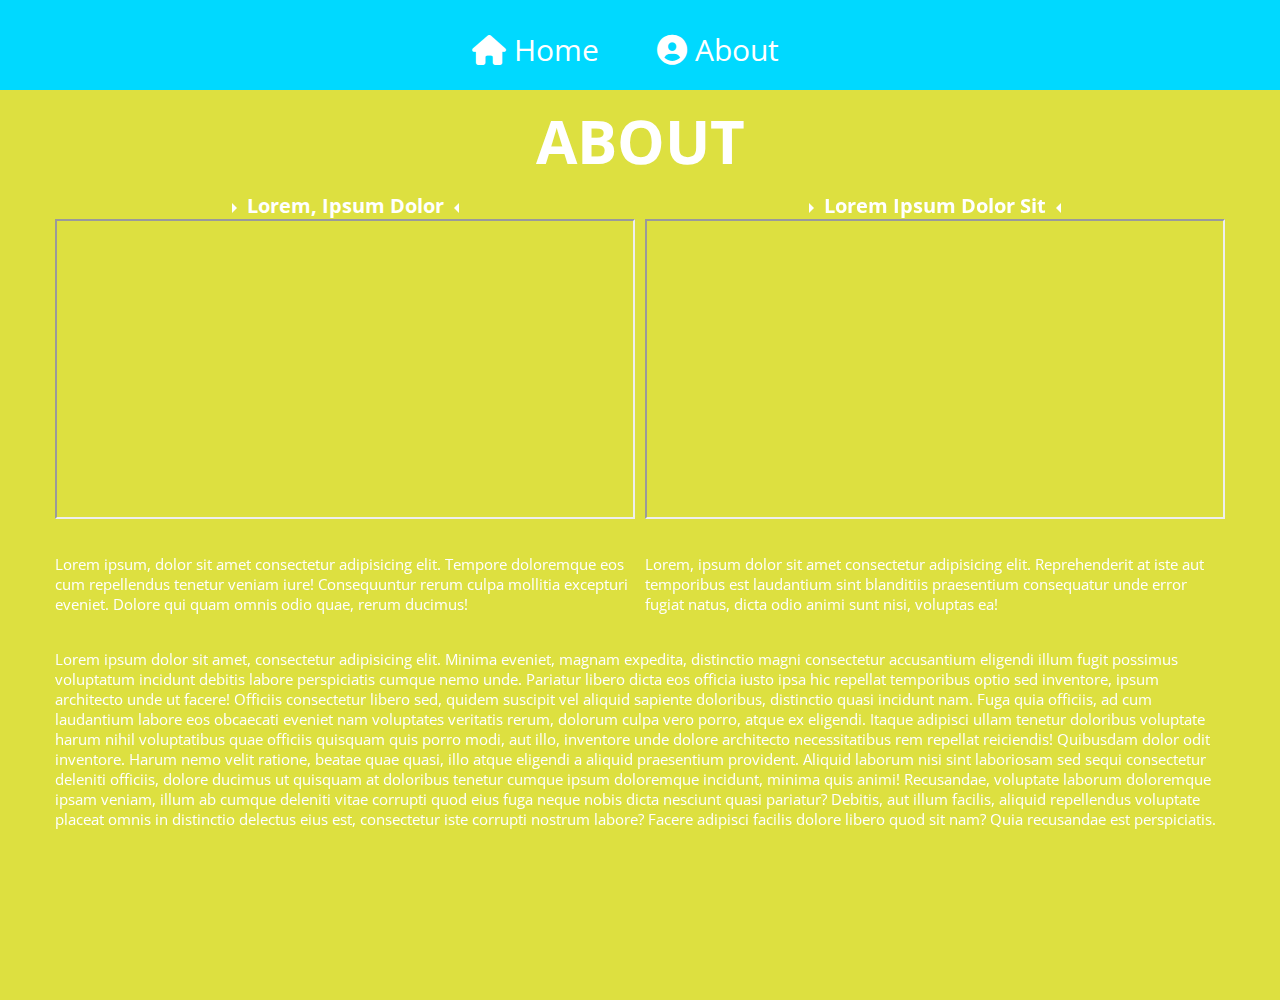
==== assignment/about.html @ 6cc375ec "First assignment upload" ====
<!DOCTYPE html>
<html lang="en">
<head>
    <meta charset="UTF-8">
    <meta http-equiv="X-UA-Compatible" content="IE=edge">
    <meta name="viewport" content="width=device-width, initial-scale=1.0">
    <meta name="keywords" content="amazing, fun, christmas, jolly, ">
    <meta name="description" content="Welcome to the website for the client. Here you can see good information">
    <meta name="author" content="Georgia Borthwick">
    <link rel="stylesheet" href="./assets/css/main.css">
    <link rel="icon" href="./assets/images/favicon.ico">
    <title>My Website|About</title>
</head>
<header>
<ul class="navigation">
    <li><a class="home" href="./index.html"><i class="fas fa-home"></i> Home</a></li>
    <li><a class="about" href="./about.html"><i class="fas fa-user-circle"></i> About</a>
    </li>
</ul>    
</nav>
</header>

<body>
    <main class="container">
    <h1 class="heading">about</h1>
<div class="col-6">
<h3 class="small-heading">Lorem, ipsum dolor</h3>
<iframe
class="map"
src="https://www.google.com/maps/embed?pb=!1m18!1m12!1m3!1d3000.406219050197!2d174.794929115421!3d-41.23470857927848!2m3!1f0!2f0!3f0!3m2!1i1024!2i768!4f13.1!3m3!1m2!1s0x6d38addcdbfd0411%3A0x95aad3f5388f422f!2s23A%20John%20Sims%20Drive%2C%20Broadmeadows%2C%20Wellington%206035!5e0!3m2!1sen!2snz!4v1638942579578!5m2!1sen!2snz"
></iframe>
<p class="information">Lorem ipsum, dolor sit amet consectetur adipisicing elit. Tempore doloremque eos cum repellendus tenetur veniam iure! Consequuntur rerum culpa mollitia excepturi eveniet. Dolore qui quam omnis odio quae, rerum ducimus!</p>
</div>
<div class="col-6">
    <h3 class="small-heading">Lorem ipsum dolor sit</h3>
    <iframe class="my-video" src="https://www.youtube.com/embed/1PnVor36_40"></iframe>
    <p class="information">Lorem, ipsum dolor sit amet consectetur adipisicing elit. Reprehenderit at iste aut temporibus est laudantium sint blanditiis praesentium consequatur unde error fugiat natus, dicta odio animi sunt nisi, voluptas ea!</p>
</div>
<div class="col-1">
<p class="information">Lorem ipsum dolor sit amet, consectetur adipisicing elit. Minima eveniet, magnam expedita, distinctio magni consectetur accusantium eligendi illum fugit possimus voluptatum incidunt debitis labore perspiciatis cumque nemo unde. Pariatur libero dicta eos officia iusto ipsa hic repellat temporibus optio sed inventore, ipsum architecto unde ut facere! Officiis consectetur libero sed, quidem suscipit vel aliquid sapiente doloribus, distinctio quasi incidunt nam. Fuga quia officiis, ad cum laudantium labore eos obcaecati eveniet nam voluptates veritatis rerum, dolorum culpa vero porro, atque ex eligendi. Itaque adipisci ullam tenetur doloribus voluptate harum nihil voluptatibus quae officiis quisquam quis porro modi, aut illo, inventore unde dolore architecto necessitatibus rem repellat reiciendis! Quibusdam dolor odit inventore. Harum nemo velit ratione, beatae quae quasi, illo atque eligendi a aliquid praesentium provident. Aliquid laborum nisi sint laboriosam sed sequi consectetur deleniti officiis, dolore ducimus ut quisquam at doloribus tenetur cumque ipsum doloremque incidunt, minima quis animi! Recusandae, voluptate laborum doloremque ipsam veniam, illum ab cumque deleniti vitae corrupti quod eius fuga neque nobis dicta nesciunt quasi pariatur? Debitis, aut illum facilis, aliquid repellendus voluptate placeat omnis in distinctio delectus eius est, consectetur iste corrupti nostrum labore? Facere adipisci facilis dolore libero quod sit nam? Quia recusandae est perspiciatis.</p>
</div>
</main>
</body>
</html>
---- assignment/assets/css/main.css ----
@import url('https://cdnjs.cloudflare.com/ajax/libs/font-awesome/6.0.0-beta3/css/all.min.css');
@import url(./components.css);
@import url(./global.css);
@import url(./typography.css);
@import url(./layout.css);
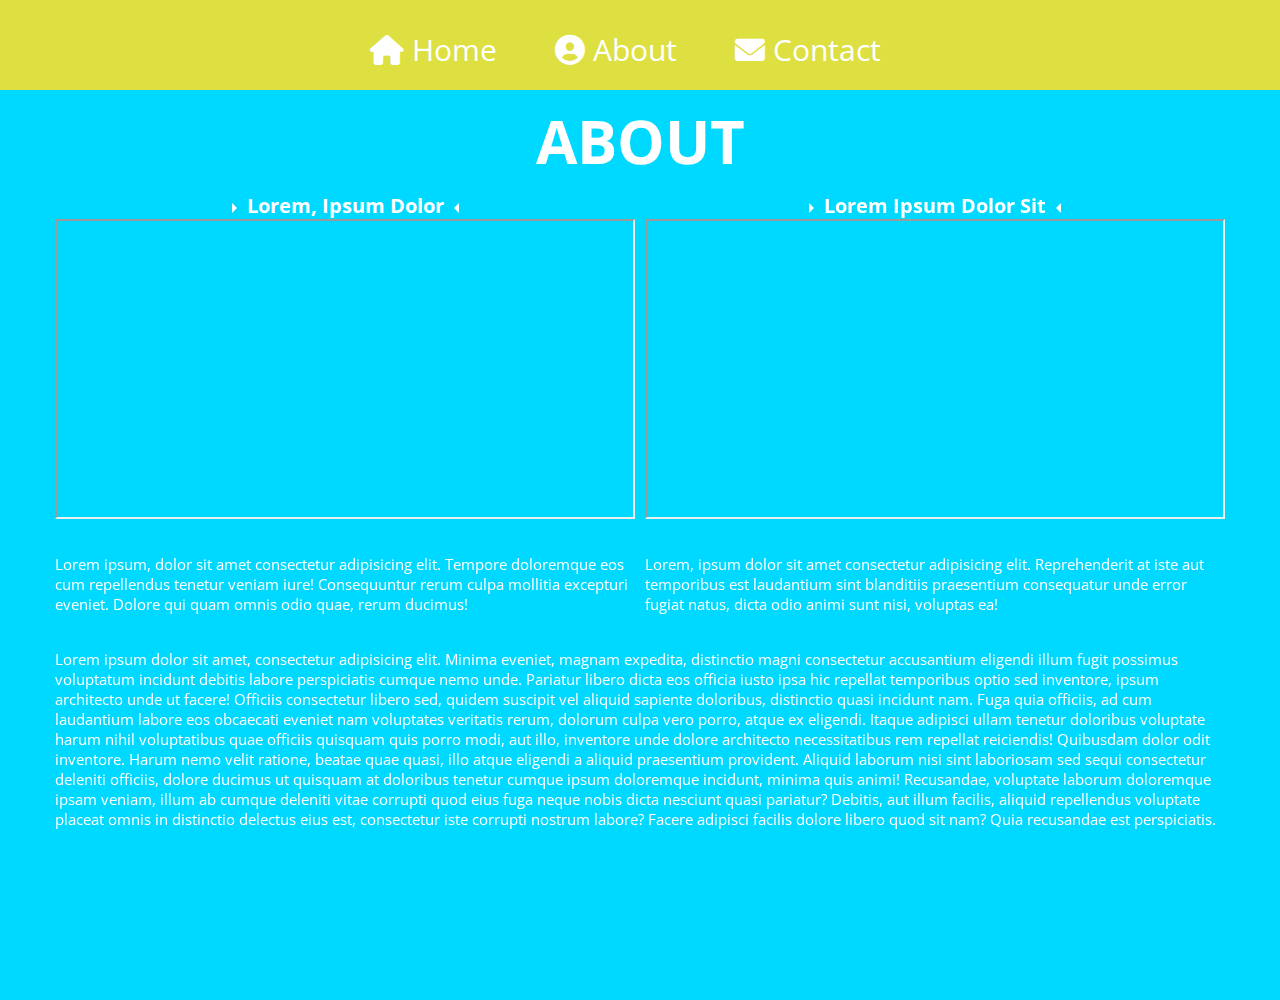
==== commit 4e37ecf0: "Added media responsive styling" ====
--- a/assignment/about.html
+++ b/assignment/about.html
@@ -14,8 +14,8 @@
 <header>
 <ul class="navigation">
     <li><a class="home" href="./index.html"><i class="fas fa-home"></i> Home</a></li>
-    <li><a class="about" href="./about.html"><i class="fas fa-user-circle"></i> About</a>
-    </li>
+    <li><a class="about" href="./about.html"><i class="fas fa-user-circle"></i> About</a></li>
+    <li><a class="about" href="./contact.html"><i class="fas fa-envelope"></i> Contact</a></li>
 </ul>    
 </nav>
 </header>
@@ -26,9 +26,7 @@
 <div class="col-6">
 <h3 class="small-heading">Lorem, ipsum dolor</h3>
 <iframe
-class="map"
-src="https://www.google.com/maps/embed?pb=!1m18!1m12!1m3!1d3000.406219050197!2d174.794929115421!3d-41.23470857927848!2m3!1f0!2f0!3f0!3m2!1i1024!2i768!4f13.1!3m3!1m2!1s0x6d38addcdbfd0411%3A0x95aad3f5388f422f!2s23A%20John%20Sims%20Drive%2C%20Broadmeadows%2C%20Wellington%206035!5e0!3m2!1sen!2snz!4v1638942579578!5m2!1sen!2snz"
-></iframe>
+class="map" src="https://www.google.com/maps/embed?pb=!1m18!1m12!1m3!1d2997.9614272987506!2d174.77307931599523!3d-41.28794394843097!2m3!1f0!2f0!3f0!3m2!1i1024!2i768!4f13.1!3m3!1m2!1s0x6d38afd676282417%3A0x491e1576f1198f67!2sNew%20World%20Willis%20Street%20Metro!5e0!3m2!1sen!2snz!4v1639339183070!5m2!1sen!2snz"></iframe>
 <p class="information">Lorem ipsum, dolor sit amet consectetur adipisicing elit. Tempore doloremque eos cum repellendus tenetur veniam iure! Consequuntur rerum culpa mollitia excepturi eveniet. Dolore qui quam omnis odio quae, rerum ducimus!</p>
 </div>
 <div class="col-6">
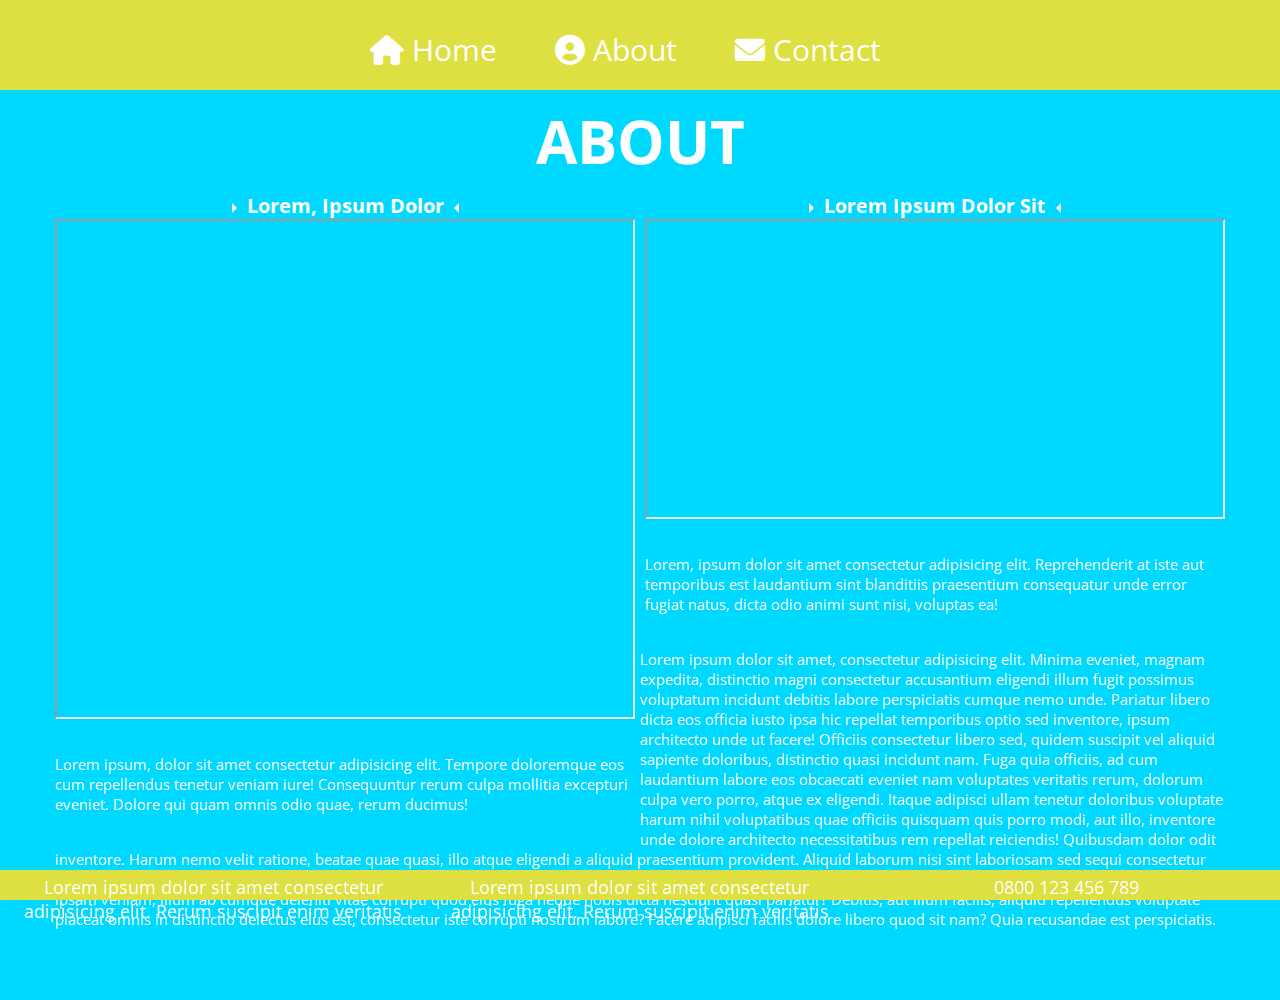
==== commit a460e1f5: "added flex" ====
--- a/assignment/about.html
+++ b/assignment/about.html
@@ -19,10 +19,10 @@
 </ul>    
 </nav>
 </header>
-
+<h1 class="heading">about</h1>
 <body>
     <main class="container">
-    <h1 class="heading">about</h1>
+
 <div class="col-6">
 <h3 class="small-heading">Lorem, ipsum dolor</h3>
 <iframe
@@ -39,4 +39,15 @@
 </div>
 </main>
 </body>
+<footer>
+    <div class="col-3">
+    <p>Lorem ipsum dolor sit amet consectetur adipisicing elit. Rerum suscipit enim veritatis</p>
+    </div>
+    <div class="col-3">
+     <p>Lorem ipsum dolor sit amet consectetur adipisicing elit. Rerum suscipit enim veritatis</p>
+     </div>
+     <div class="col-3">
+     <p>0800 123 456 789</p>
+     </div>
+</footer>
 </html>